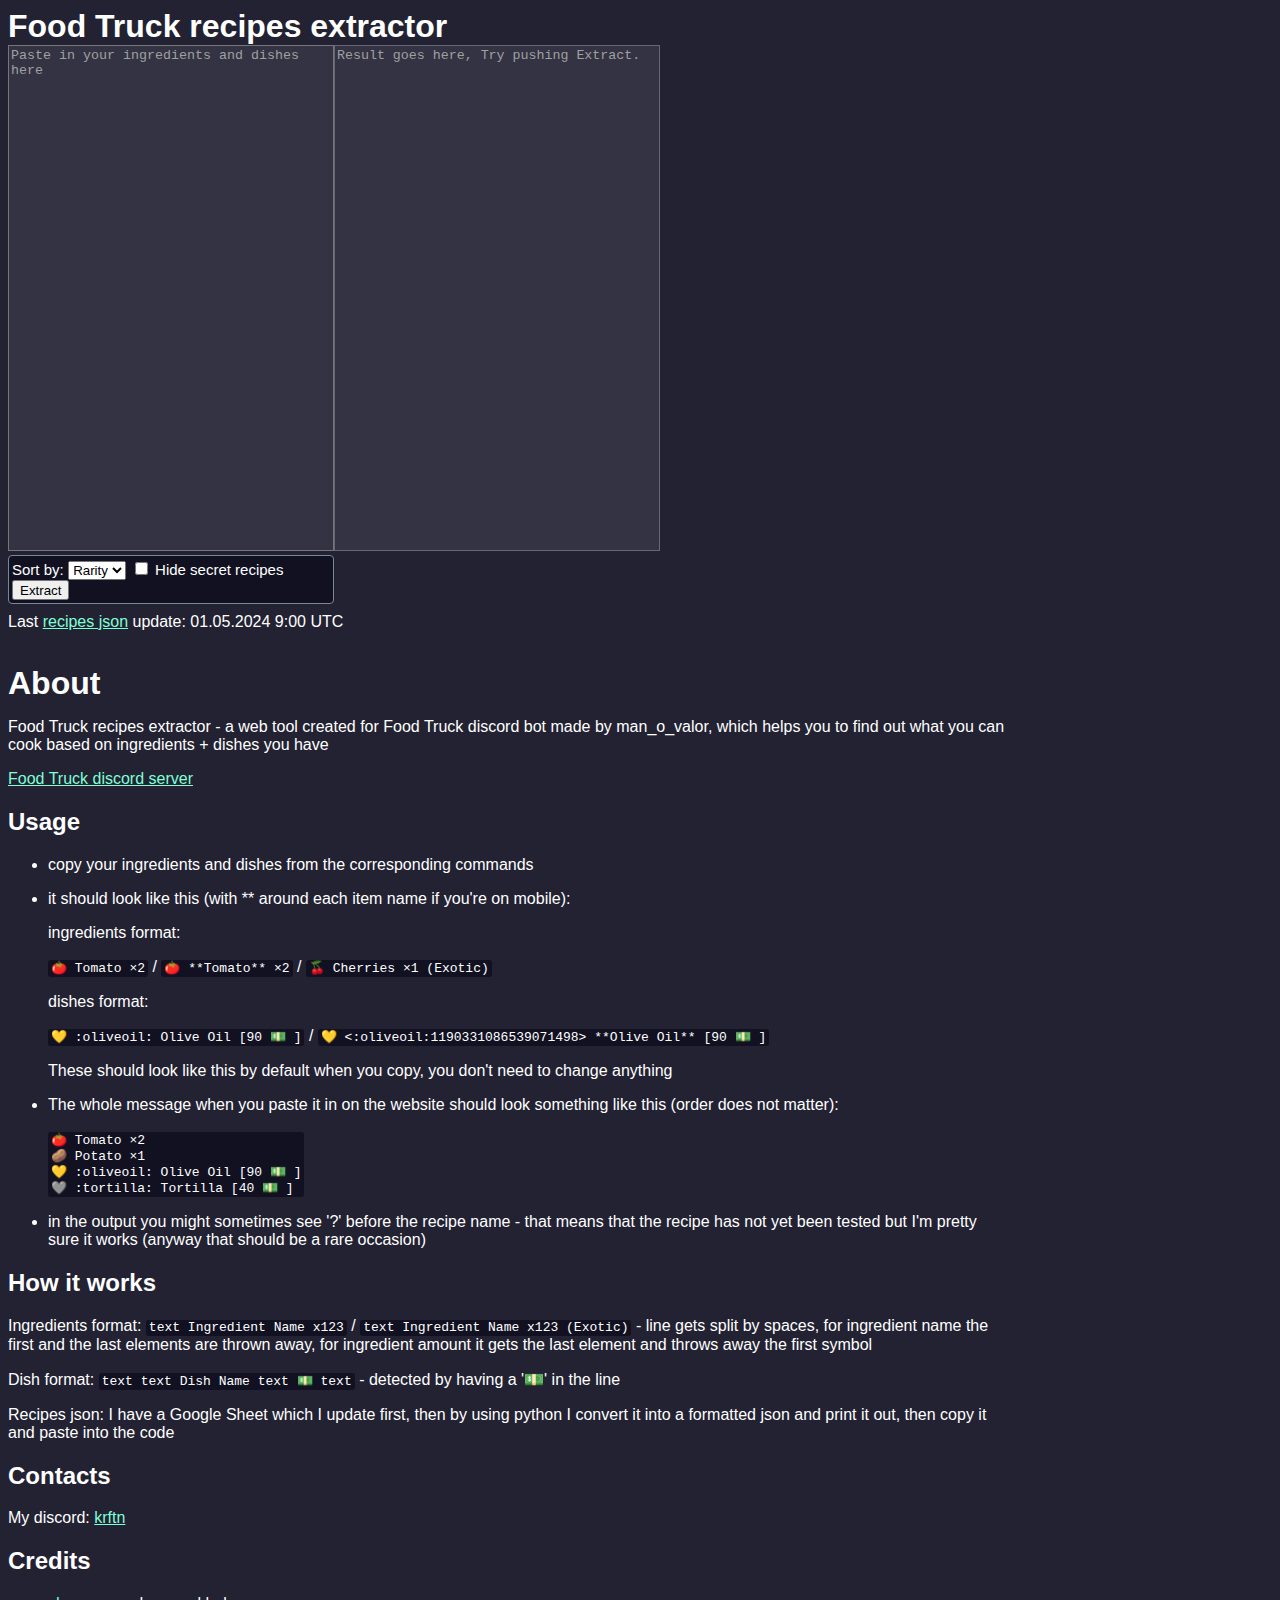
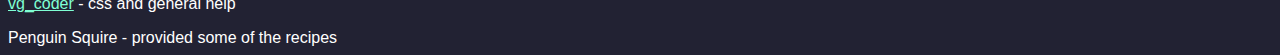
==== ft-Recipes-Extractor/index.html @ e6d979b2 "Update recipes list" ====
<!DOCTYPE html>
<html lang="en">
<head>
    <meta charset="UTF-8">
    <meta name="viewport" content="width=device-width, initial-scale=1.0">
    <title>Recipes Extractor for Food Truck bot</title>
    <link rel="icon" href="assets/favicon.svg">
    <link rel="stylesheet" href="css/style.css">
</head>
<body>
    <div id="main">
        <h1>Food Truck recipes extractor</h1>
        <form id="extract-recipes-form">
            <textarea required id="user-items-input" placeholder="Paste in your ingredients and dishes here"></textarea>
            <div id="output-manager">
                <div id="options">
                    <label for="recipes-sort-select">Sort by:</label>
                    <select id="recipes-sort-select">
                        <option value="rarity">Rarity</option>
                        <option value="name">Name</option>
                    </select>
                    <input id="hide-secret-recipes-checkbox" type="checkbox" value="checked">
                    <label for="hide-secret-recipes-checkbox">Hide secret recipes</label>
                </div>
                <button type="button" id="send-form-btn">Extract</button>
            </div>
        </form>
        <div class="fake-textarea" id="output-textarea" placeholder="Result goes here, Try pushing Extract."></div>
        <p id="last-update">Last <a href="https://kroften4.github.io/ft-Recipes-Extractor/assets/recipes.json">recipes json</a> update: 01.05.2024 9:00 UTC</p>
    </div>
    <p><div id="about"><br>
        <h1>About</h1>
        <p>Food Truck recipes extractor - a web tool created for Food Truck discord bot made by man_o_valor, which helps you to find out what you can cook based on ingredients + dishes you have</p>
        <p><a href="https://discord.gg/5FcDdcEU2R">Food Truck discord server</a></p>
        <h2>Usage</h2>
        <ul>
            <li>copy your ingredients and dishes from the corresponding commands</li>
            <li>
                <p>it should look like this (with ** around each item name if you're on mobile):</p>
                <p>ingredients format:</p>
                <p><code>🍅 Tomato ×2</code> / <code>🍅 **Tomato** ×2</code> / <code>🍒 Cherries ×1 (Exotic)</code></p>
                <p>dishes format:</p>
                <p><code>💛 :oliveoil: Olive Oil [90 💵 ]</code> / <code>💛 <:oliveoil:1190331086539071498> **Olive Oil** [90 💵 ]</code></p>
                <p>These should look like this by default when you copy, you don't need to change anything</p>
            </li>
            <li>
                The whole message when you paste it in on the website should look something like this (order does not matter):<br>
                <p>
                    <code>
                        <span>🍅 Tomato ×2</span><br>
                        <span>🥔 Potato ×1</span><br>
                        <span>💛 :oliveoil: Olive Oil [90 💵 ]</span><br>
                        <span>🩶 :tortilla: Tortilla [40 💵 ]</span><br>
                    </code>
                </p>
            </li>
            <li>in the output you might sometimes see '?' before the recipe name - that means that the recipe has not yet been tested but I'm pretty sure it works (anyway that should be a rare occasion)</li>
        </ul>
        <h2>How it works</h2>
        <p>Ingredients format: <code>text Ingredient Name x123</code> / <code>text Ingredient Name x123 (Exotic)</code> - line gets split by spaces, for ingredient name the first and the last elements are thrown away, for ingredient amount it gets the last element and throws away the first symbol</p>
        <p>Dish format: <code>text text Dish Name text 💵 text</code> - detected by having a '💵' in the line</p>
        <p>Recipes json: I have a Google Sheet which I update first, then by using python I convert it into a formatted json and print it out, then copy it and paste into the code</p>
        <h2>Contacts</h2>
        <p>My discord: <a href="https://discord.com/users/694215003347091564">krftn</a></p>
        <div id="credits">
            <h2>Credits</h2>
            <p><a href="https://vgcoder.w3spaces.com/" target="_blank">vg_coder</a> - css and general help</p>
            <p>Penguin Squire - provided some of the recipes</p>
        </div>
    </div></p>
    <!-- <span style="background-color:#444455; padding-inline: 3px; border-radius: 4px;">spoiler</span> -->
    <script src="js/main.js"></script>
</body>
</html>
---- ft-Recipes-Extractor/css/style.css ----
/* ~ ~ CSS by VG_CODER https://vgcoder.w3spaces.com/ ~ ~ */ 
/* Font and Background */
body {
	background-color: #222233;
	font-family: Arial;
	color: white;
}
textarea {
	background-color: #333344;
	color: white;
}
/* Better Layout */
h1 {
	margin: 0; 
}
/* #send-form-btn {
	position: absolute; 
	transform: translate(-325px, 484px);
} */
/* html body textarea, html body .fake-textarea {
	float: left;
} */
#user-items-input, #output-textarea {
	width: 320px; 
	height: 500px;
	resize: none
}

/* ~ ~ kroften ~ ~ */
a {
	color: aquamarine;
}
a:hover {
	color:aqua;
}
code {
	display:inline-table;
	background: #111122;
	border-radius: 3px;
	padding-inline: 3px;
	padding-bottom: 1px;
}
#about {
	clear: both;
	max-width: 1000px;
}
#last-update {
	clear: both;
	margin: 0;
	padding-top: 5px;
}
.fake-textarea {
	background-color: #333344;
	color: white;
	border: 1px solid #666677;
	padding: 2px;
	font-size: 13.3px;
	font-family: monospace;
	overflow-y: scroll;
	white-space: pre-wrap;
}
.fake-textarea:empty:not(:focus):before {
	color: rgb(160, 160, 160);
	content: attr(placeholder);
}
textarea::placeholder {
	color: rgb(160, 160, 160);
}
/* textarea scrollbar */
textarea::-webkit-scrollbar, .fake-textarea::-webkit-scrollbar {
	width: 9px;
}
textarea::-webkit-scrollbar-track, .fake-textarea::-webkit-scrollbar-track{
	background: #00000000;
}
textarea::-webkit-scrollbar-thumb, .fake-textarea::-webkit-scrollbar-thumb{
	background: #888;
}
textarea::-webkit-scrollbar-thumb:hover, .fake-textarea::-webkit-scrollbar-thumb:hover{
	background: #666; 
}
/* --- */
#extract-recipes-form {
	float: left;
	/* margin-bottom: 2px; */
}
#send-form-btn {
	padding-bottom: 0px;
}
#output-manager {
	border-radius: 4px;
	background-color: #111122;
	border: 1px solid lightslategray;
	padding: 3px;
	margin-bottom: 4px;
}
#output-manager label {
	font-size: 15px;
}
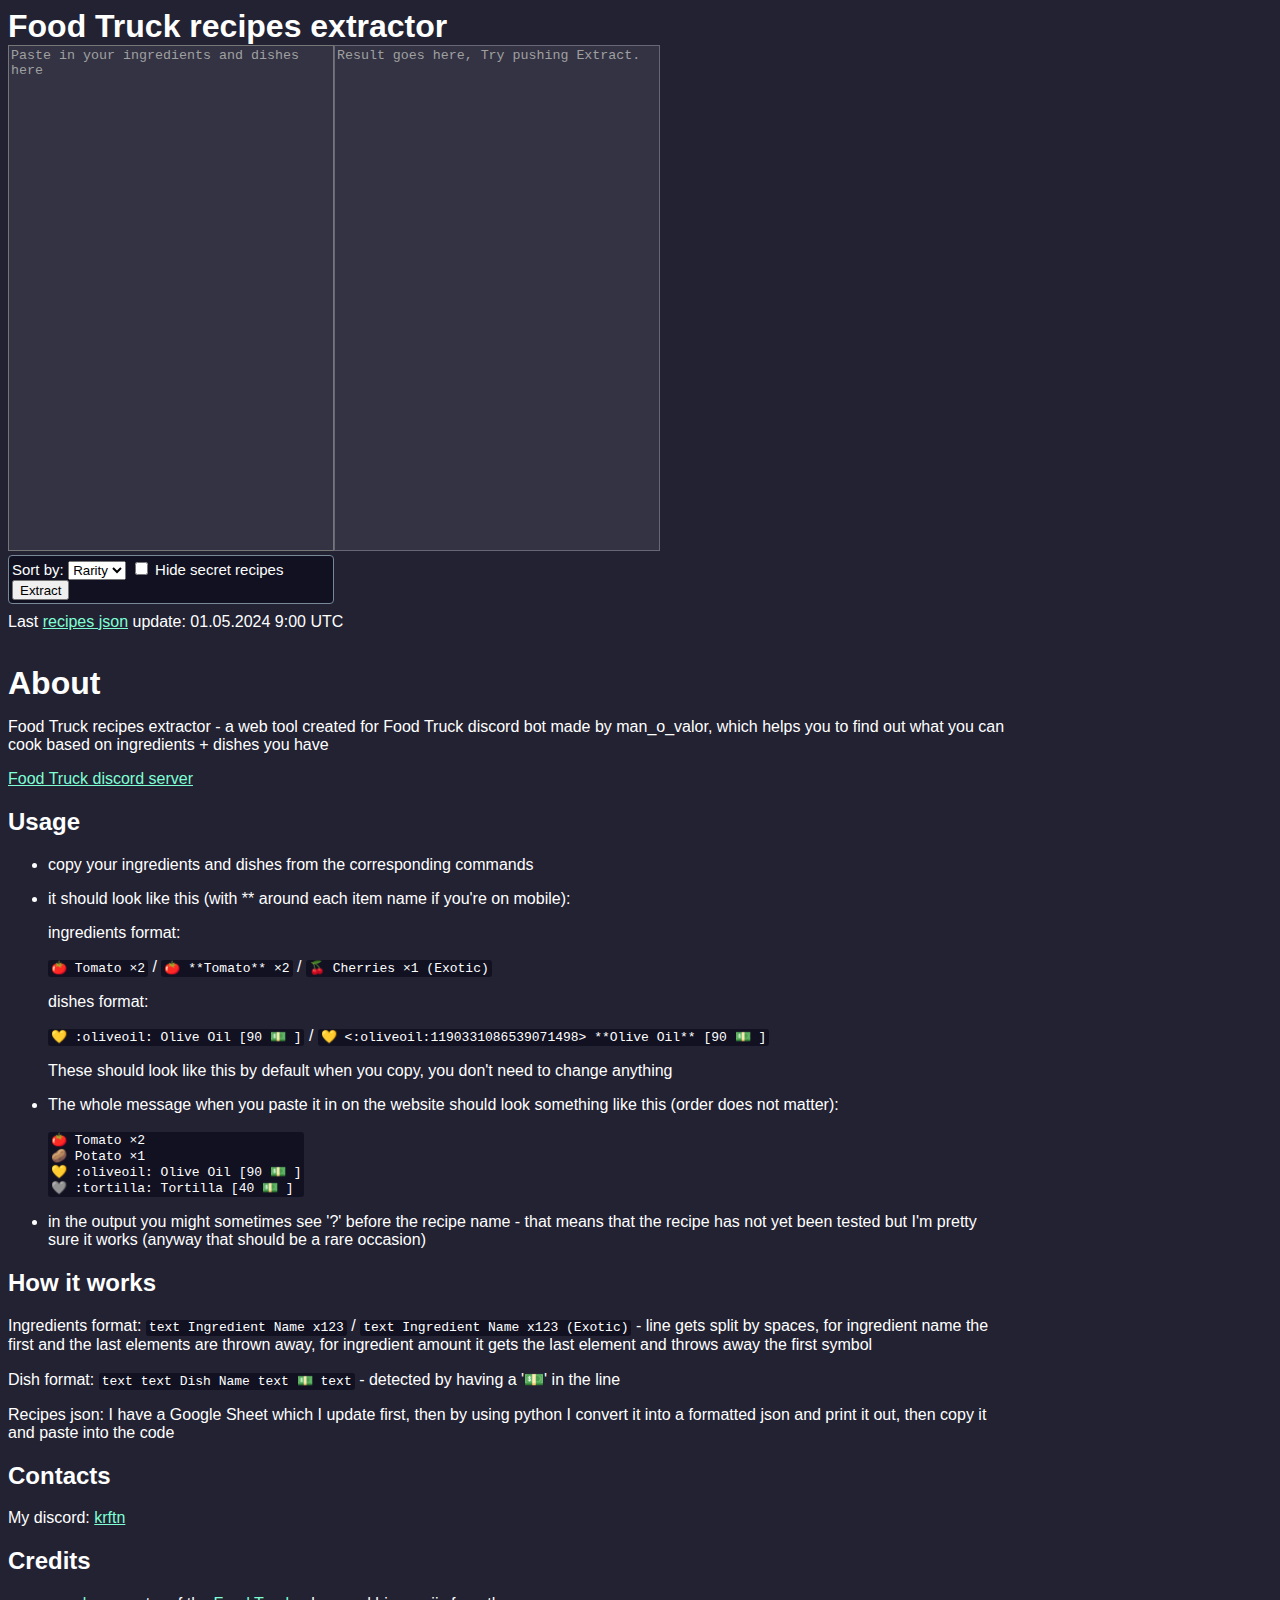
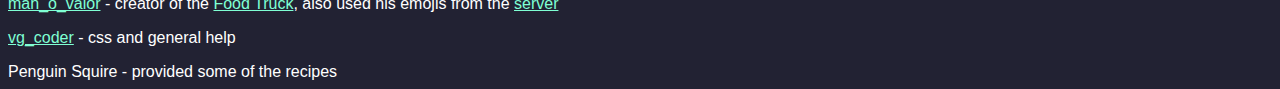
==== commit d8d75e45: "Add man_o_valor to the credits" ====
--- a/ft-Recipes-Extractor/index.html
+++ b/ft-Recipes-Extractor/index.html
@@ -64,6 +64,7 @@
         <p>My discord: <a href="https://discord.com/users/694215003347091564">krftn</a></p>
         <div id="credits">
             <h2>Credits</h2>
+            <p><a href="https://discord.com/users/1013096732147597412">man_o_valor</a> - creator of the <a href="https://discord.com/application-directory/1189308444109451295">Food Truck</a>, also used his emojis from the <a href="https://discord.gg/HXBXM6bzuh">server</a></p>
             <p><a href="https://vgcoder.w3spaces.com/" target="_blank">vg_coder</a> - css and general help</p>
             <p>Penguin Squire - provided some of the recipes</p>
         </div>
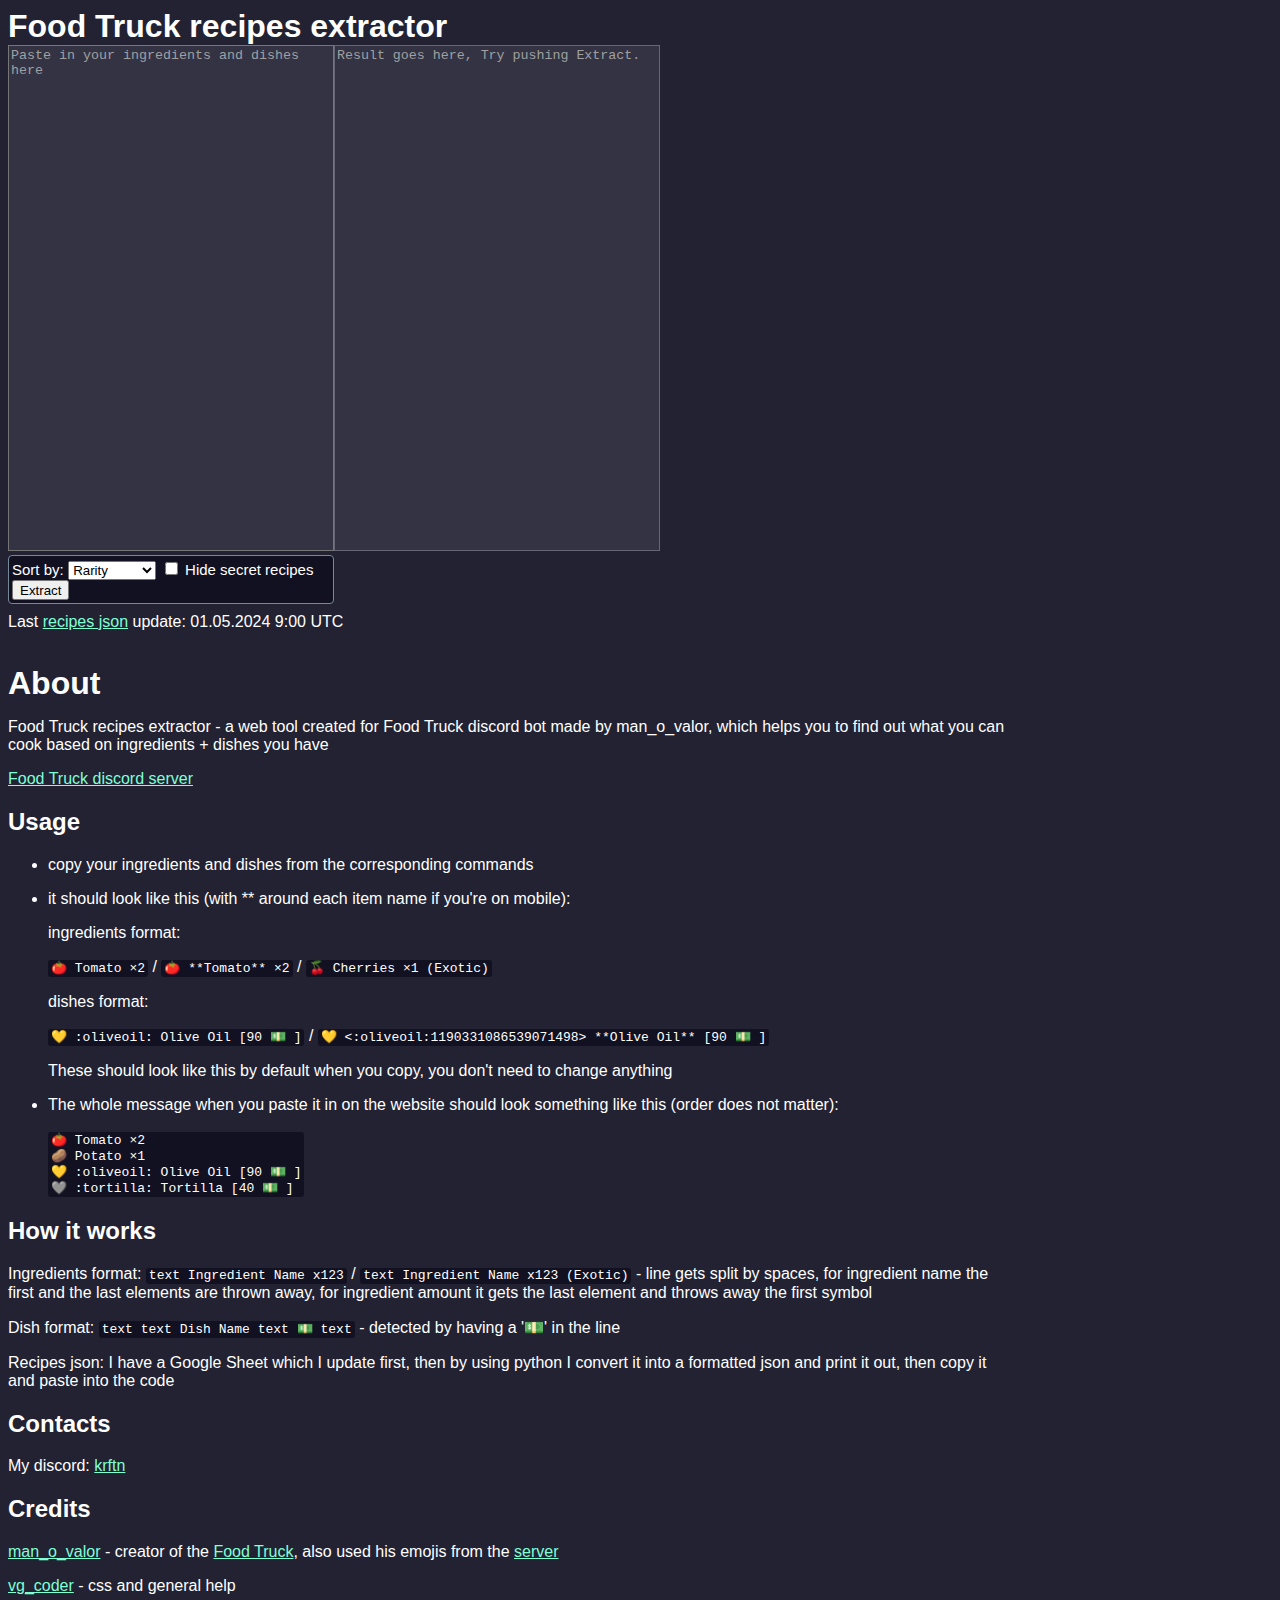
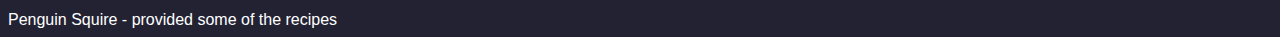
==== commit 7fdb9414: "Add "sort by base value" option" ====
--- a/ft-Recipes-Extractor/index.html
+++ b/ft-Recipes-Extractor/index.html
@@ -18,6 +18,8 @@
                     <select id="recipes-sort-select">
                         <option value="rarity">Rarity</option>
                         <option value="name">Name</option>
+                        <option value="baseval">Base value</option>
+                        <!-- <option value="price">Price (level 1)</option> -->
                     </select>
                     <input id="hide-secret-recipes-checkbox" type="checkbox" value="checked">
                     <label for="hide-secret-recipes-checkbox">Hide secret recipes</label>
@@ -54,7 +56,7 @@
                     </code>
                 </p>
             </li>
-            <li>in the output you might sometimes see '?' before the recipe name - that means that the recipe has not yet been tested but I'm pretty sure it works (anyway that should be a rare occasion)</li>
+            <!-- <li>in the output you might sometimes see '?' before the recipe name - that means that the recipe has not yet been tested but I'm pretty sure it works (anyway that should be a rare occasion)</li> -->
         </ul>
         <h2>How it works</h2>
         <p>Ingredients format: <code>text Ingredient Name x123</code> / <code>text Ingredient Name x123 (Exotic)</code> - line gets split by spaces, for ingredient name the first and the last elements are thrown away, for ingredient amount it gets the last element and throws away the first symbol</p>
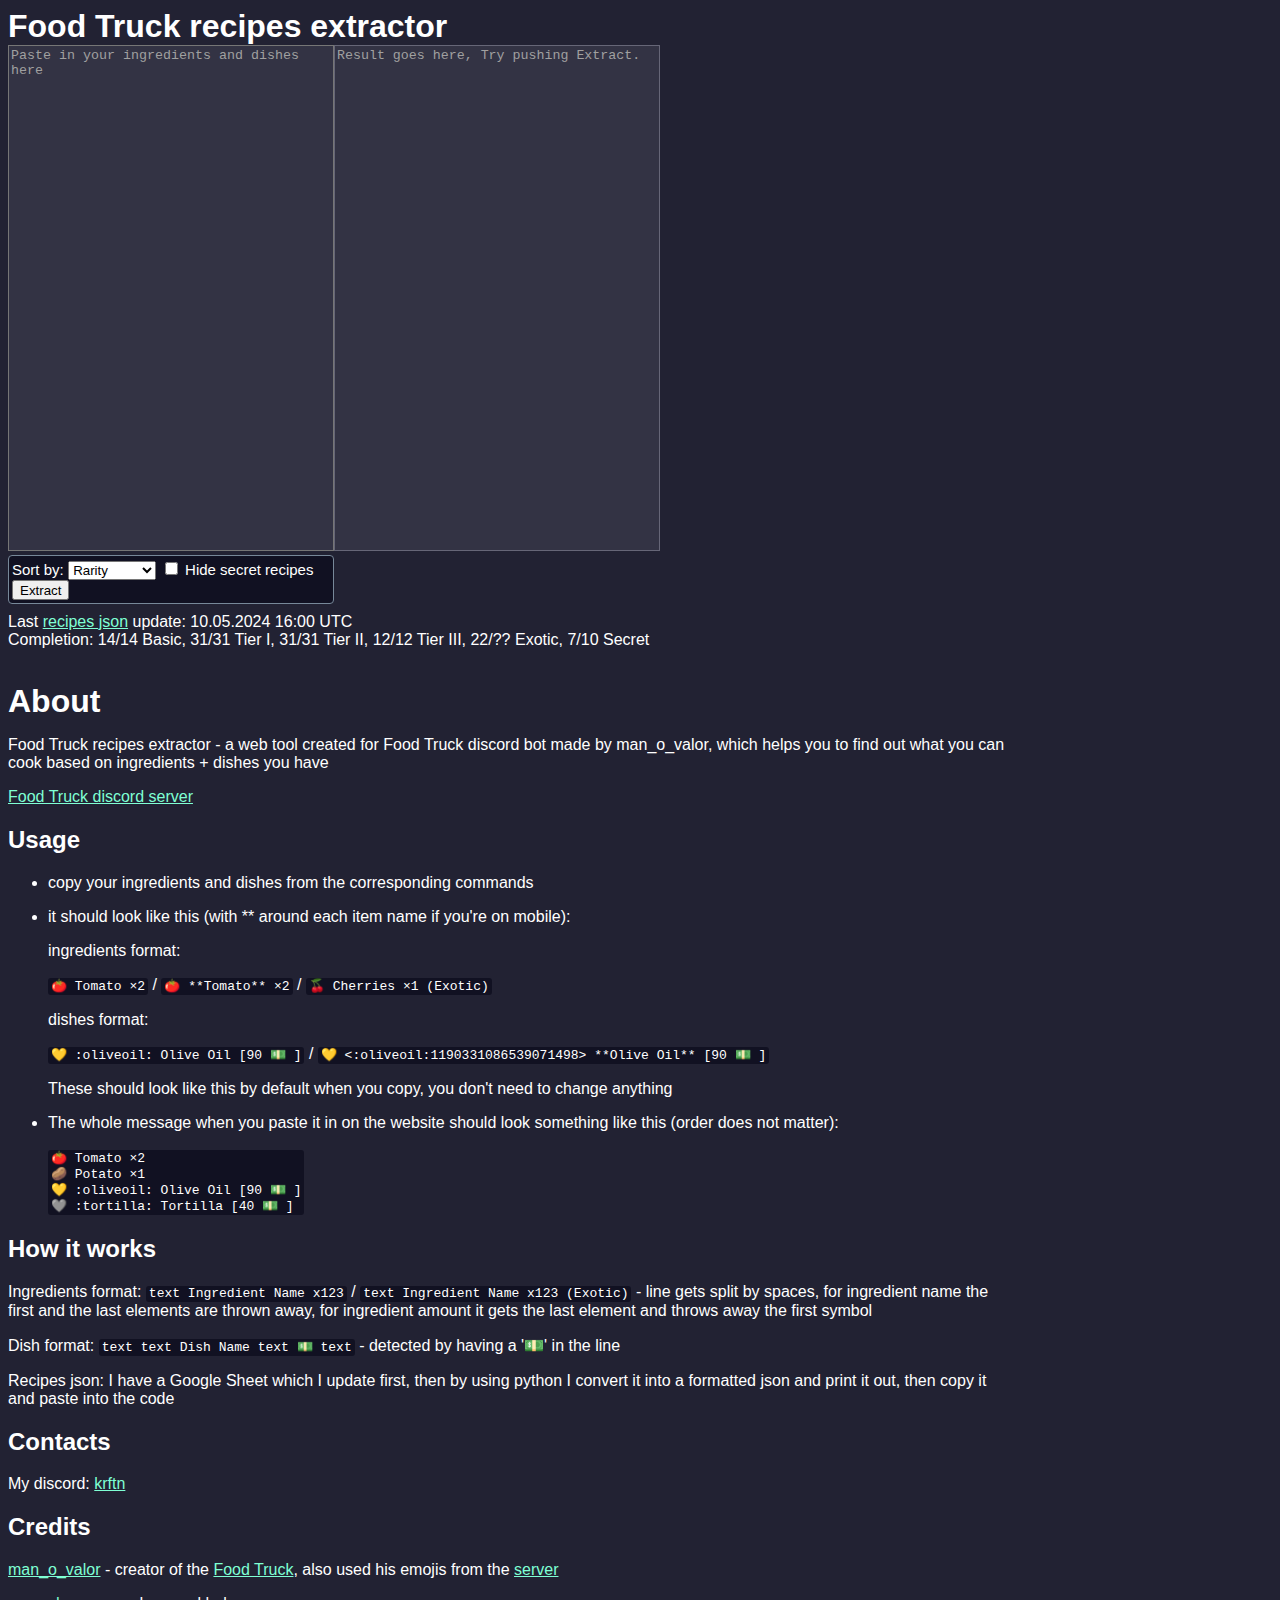
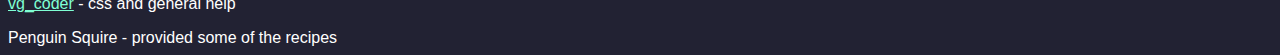
==== commit f0f4e962: "Update recipes list + add completion" ====
--- a/ft-Recipes-Extractor/index.html
+++ b/ft-Recipes-Extractor/index.html
@@ -28,7 +28,11 @@
             </div>
         </form>
         <div class="fake-textarea" id="output-textarea" placeholder="Result goes here, Try pushing Extract."></div>
-        <p id="last-update">Last <a href="https://kroften4.github.io/ft-Recipes-Extractor/assets/recipes.json">recipes json</a> update: 01.05.2024 9:00 UTC</p>
+        <p id="last-update">
+            Last <a href="https://kroften4.github.io/ft-Recipes-Extractor/assets/recipes.json">recipes json</a> update: 10.05.2024 16:00 UTC
+            <br>
+            Completion: 14/14 Basic, 31/31 Tier I, 31/31 Tier II, 12/12 Tier III, 22/?? Exotic, 7/10 Secret
+        </p>
     </div>
     <p><div id="about"><br>
         <h1>About</h1>
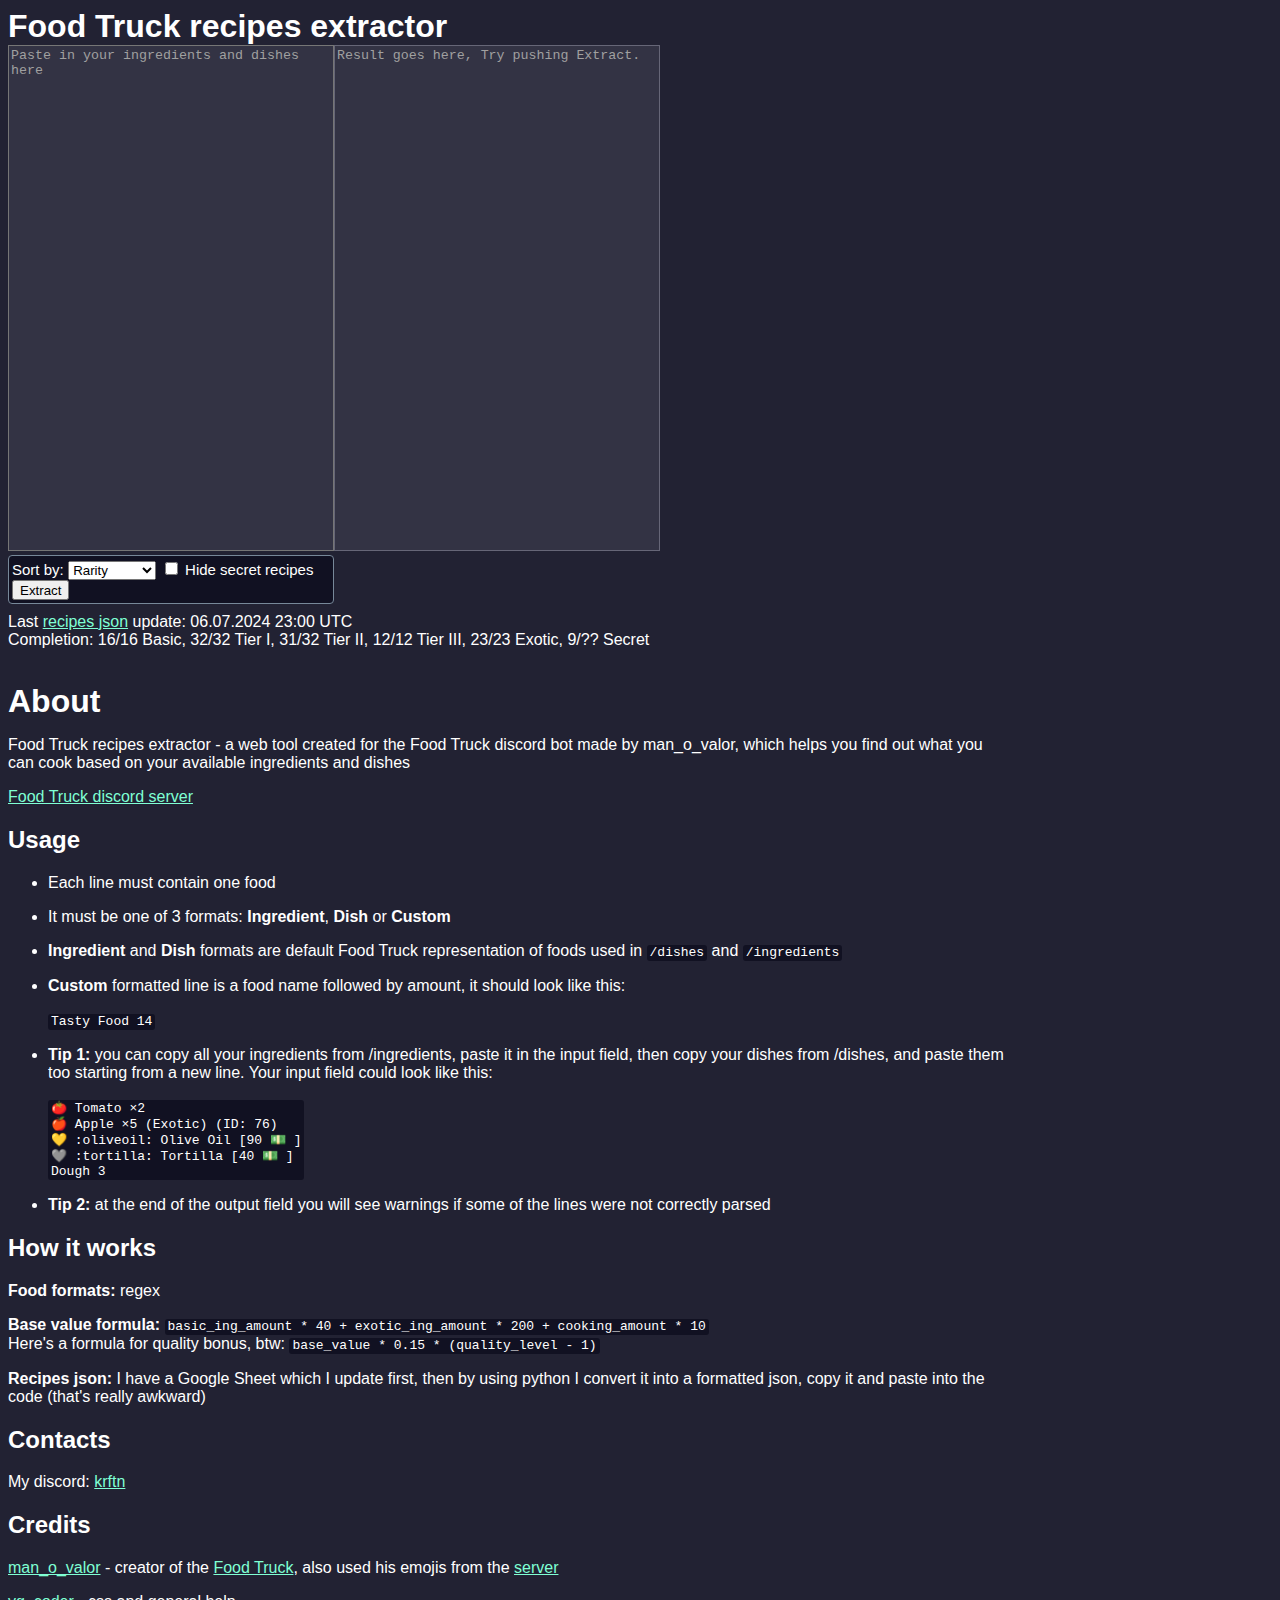
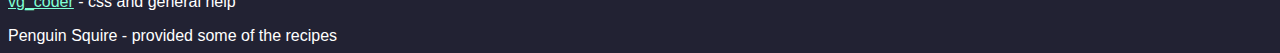
==== commit 9fcdef62: "Rework user input, add small fixes" ====
--- a/ft-Recipes-Extractor/index.html
+++ b/ft-Recipes-Extractor/index.html
@@ -19,7 +19,6 @@
                         <option value="rarity">Rarity</option>
                         <option value="name">Name</option>
                         <option value="baseval">Base value</option>
-                        <!-- <option value="price">Price (level 1)</option> -->
                     </select>
                     <input id="hide-secret-recipes-checkbox" type="checkbox" value="checked">
                     <label for="hide-secret-recipes-checkbox">Hide secret recipes</label>
@@ -29,43 +28,46 @@
         </form>
         <div class="fake-textarea" id="output-textarea" placeholder="Result goes here, Try pushing Extract."></div>
         <p id="last-update">
-            Last <a href="https://kroften4.github.io/ft-Recipes-Extractor/assets/recipes.json">recipes json</a> update: 10.05.2024 16:00 UTC
+            Last <a href="https://kroften4.github.io/ft-Recipes-Extractor/assets/recipes.json">recipes json</a> update: 06.07.2024 23:00 UTC
             <br>
-            Completion: 14/14 Basic, 31/31 Tier I, 31/31 Tier II, 12/12 Tier III, 22/?? Exotic, 7/10 Secret
+            Completion: 16/16 Basic, 32/32 Tier I, 31/32 Tier II, 12/12 Tier III, 23/23 Exotic, 9/?? Secret
         </p>
     </div>
     <p><div id="about"><br>
         <h1>About</h1>
-        <p>Food Truck recipes extractor - a web tool created for Food Truck discord bot made by man_o_valor, which helps you to find out what you can cook based on ingredients + dishes you have</p>
+        <p>Food Truck recipes extractor - a web tool created for the Food Truck discord bot made by man_o_valor, which helps you find out what you can cook based on your available ingredients and dishes</p>
         <p><a href="https://discord.gg/5FcDdcEU2R">Food Truck discord server</a></p>
         <h2>Usage</h2>
         <ul>
-            <li>copy your ingredients and dishes from the corresponding commands</li>
+            <li><p>Each line must contain one food</p></li>
+            <li><p>It must be one of 3 formats: <b>Ingredient</b>, <b>Dish</b> or <b>Custom</b></p></li>
+            <li><p><b>Ingredient</b> and <b>Dish</b> formats are default Food Truck representation of foods used in <code>/dishes</code> and  <code>/ingredients</code></p></li>
             <li>
-                <p>it should look like this (with ** around each item name if you're on mobile):</p>
-                <p>ingredients format:</p>
-                <p><code>🍅 Tomato ×2</code> / <code>🍅 **Tomato** ×2</code> / <code>🍒 Cherries ×1 (Exotic)</code></p>
-                <p>dishes format:</p>
-                <p><code>💛 :oliveoil: Olive Oil [90 💵 ]</code> / <code>💛 <:oliveoil:1190331086539071498> **Olive Oil** [90 💵 ]</code></p>
-                <p>These should look like this by default when you copy, you don't need to change anything</p>
+                <p><b>Custom</b> formatted line is a food name followed by amount, it should look like this:</p>
+                <p><code>Tasty Food 14</code></p>
             </li>
             <li>
-                The whole message when you paste it in on the website should look something like this (order does not matter):<br>
+                <b>Tip 1:</b> you can copy all your ingredients from /ingredients, paste it in the input field, then copy your dishes from /dishes, and paste them too starting from a new line. Your input field could look like this:<br>
                 <p>
                     <code>
                         <span>🍅 Tomato ×2</span><br>
-                        <span>🥔 Potato ×1</span><br>
+                        <span>🍎 Apple ×5 (Exotic) (ID: 76)</span><br>
                         <span>💛 :oliveoil: Olive Oil [90 💵 ]</span><br>
                         <span>🩶 :tortilla: Tortilla [40 💵 ]</span><br>
+                        <span>Dough 3</span><br>
                     </code>
                 </p>
             </li>
-            <!-- <li>in the output you might sometimes see '?' before the recipe name - that means that the recipe has not yet been tested but I'm pretty sure it works (anyway that should be a rare occasion)</li> -->
+            <li><b>Tip 2:</b> at the end of the output field you will see warnings if some of the lines were not correctly parsed</li>
         </ul>
         <h2>How it works</h2>
-        <p>Ingredients format: <code>text Ingredient Name x123</code> / <code>text Ingredient Name x123 (Exotic)</code> - line gets split by spaces, for ingredient name the first and the last elements are thrown away, for ingredient amount it gets the last element and throws away the first symbol</p>
-        <p>Dish format: <code>text text Dish Name text 💵 text</code> - detected by having a '💵' in the line</p>
-        <p>Recipes json: I have a Google Sheet which I update first, then by using python I convert it into a formatted json and print it out, then copy it and paste into the code</p>
+        <p><b>Food formats:</b> regex</p>
+        <p>
+            <b>Base value formula:</b> <code>basic_ing_amount * 40 + exotic_ing_amount * 200 + cooking_amount * 10</code>
+            <br>
+            Here's a formula for quality bonus, btw: <code>base_value * 0.15 * (quality_level - 1)</code>
+        </p>
+        <p><b>Recipes json:</b> I have a Google Sheet which I update first, then by using python I convert it into a formatted json, copy it and paste into the code (that's really awkward)</p>
         <h2>Contacts</h2>
         <p>My discord: <a href="https://discord.com/users/694215003347091564">krftn</a></p>
         <div id="credits">
@@ -76,6 +78,6 @@
         </div>
     </div></p>
     <!-- <span style="background-color:#444455; padding-inline: 3px; border-radius: 4px;">spoiler</span> -->
-    <script src="js/main.js"></script>
+    <script type="module" src="js/main.js"></script>
 </body>
 </html>
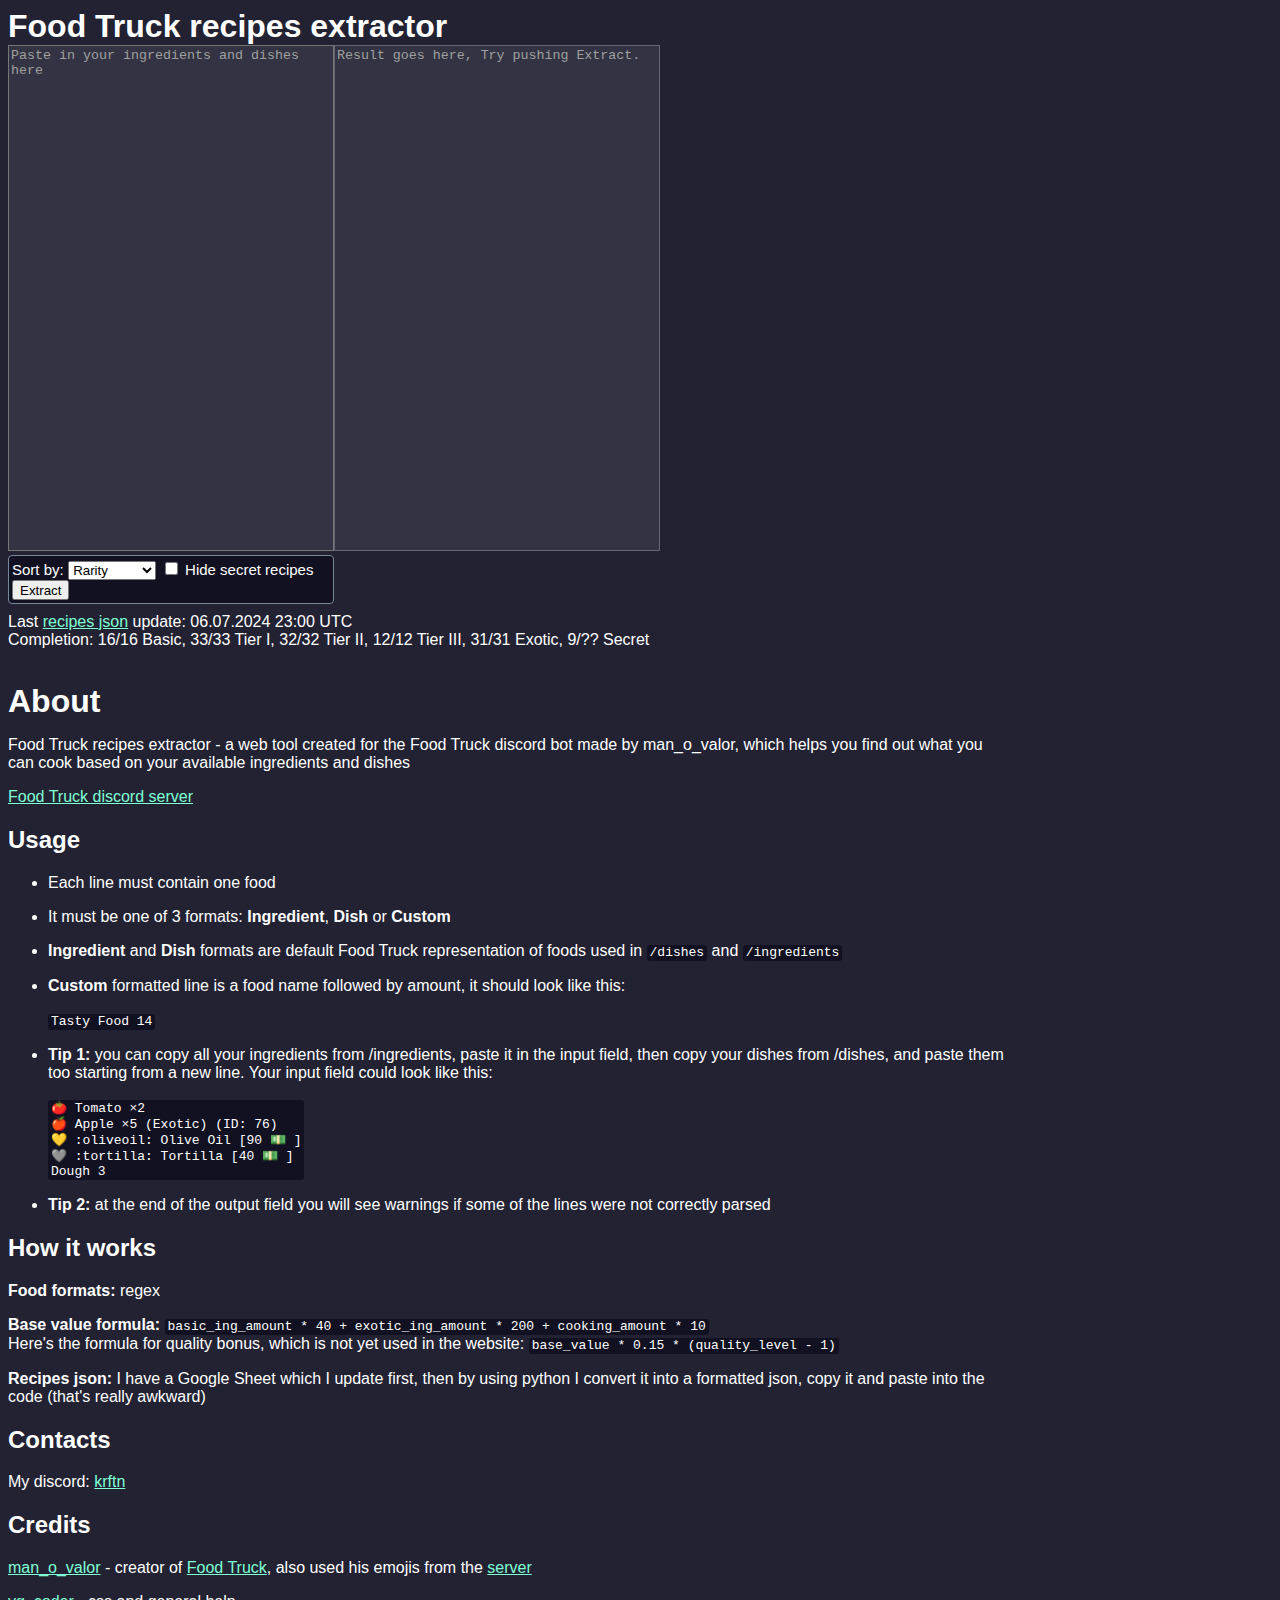
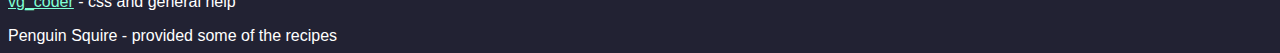
==== commit f501990e: "Small fixes" ====
--- a/ft-Recipes-Extractor/index.html
+++ b/ft-Recipes-Extractor/index.html
@@ -1,5 +1,6 @@
 <!DOCTYPE html>
 <html lang="en">
+
 <head>
     <meta charset="UTF-8">
     <meta name="viewport" content="width=device-width, initial-scale=1.0">
@@ -7,77 +8,103 @@
     <link rel="icon" href="assets/favicon.svg">
     <link rel="stylesheet" href="css/style.css">
 </head>
+
 <body>
-    <div id="main">
-        <h1>Food Truck recipes extractor</h1>
-        <form id="extract-recipes-form">
-            <textarea required id="user-items-input" placeholder="Paste in your ingredients and dishes here"></textarea>
-            <div id="output-manager">
-                <div id="options">
-                    <label for="recipes-sort-select">Sort by:</label>
-                    <select id="recipes-sort-select">
-                        <option value="rarity">Rarity</option>
-                        <option value="name">Name</option>
-                        <option value="baseval">Base value</option>
-                    </select>
-                    <input id="hide-secret-recipes-checkbox" type="checkbox" value="checked">
-                    <label for="hide-secret-recipes-checkbox">Hide secret recipes</label>
+    <div id="everything">
+        <div id="main">
+            <h1>Food Truck recipes extractor</h1>
+            <!-- <div id="textareas"> -->
+            <form id="extract-recipes-form">
+                <textarea required id="user-items-input"
+                    placeholder="Paste in your ingredients and dishes here"></textarea>
+                <div id="output-manager">
+                    <div id="options">
+                        <label for="recipes-sort-select">Sort by:</label>
+                        <select id="recipes-sort-select">
+                            <option value="rarity">Rarity</option>
+                            <option value="name">Name</option>
+                            <option value="baseval">Base value</option>
+                        </select>
+                        <input id="hide-secret-recipes-checkbox" type="checkbox" value="checked">
+                        <label for="hide-secret-recipes-checkbox">Hide secret recipes</label>
+                    </div>
+                    <button type="button" id="send-form-btn">Extract</button>
                 </div>
-                <button type="button" id="send-form-btn">Extract</button>
+            </form>
+            <div class="fake-textarea" id="output-textarea" placeholder="Result goes here, Try pushing Extract."></div>
+            <!-- </div> -->
+            <p id="last-update">
+                Last <a href="https://kroften4.github.io/ft-Recipes-Extractor/assets/recipes.json">recipes json</a>
+                update: 06.07.2024 23:00 UTC
+                <br>
+                Completion: 16/16 Basic, 33/33 Tier I, 32/32 Tier II, 12/12 Tier III, 31/31 Exotic, 9/?? Secret
+            </p>
+        </div>
+        <p>
+        <div id="about"><br>
+            <h1>About</h1>
+            <p>Food Truck recipes extractor - a web tool created for the Food Truck discord bot made by man_o_valor,
+                which helps you find out what you can cook based on your available ingredients and dishes</p>
+            <p><a href="https://discord.gg/5FcDdcEU2R">Food Truck discord server</a></p>
+            <h2>Usage</h2>
+            <ul>
+                <li>
+                    <p>Each line must contain one food</p>
+                </li>
+                <li>
+                    <p>It must be one of 3 formats: <b>Ingredient</b>, <b>Dish</b> or <b>Custom</b></p>
+                </li>
+                <li>
+                    <p><b>Ingredient</b> and <b>Dish</b> formats are default Food Truck representation of foods used in
+                        <code>/dishes</code> and <code>/ingredients</code></p>
+                </li>
+                <li>
+                    <p><b>Custom</b> formatted line is a food name followed by amount, it should look like this:</p>
+                    <p><code>Tasty Food 14</code></p>
+                </li>
+                <li>
+                    <b>Tip 1:</b> you can copy all your ingredients from /ingredients, paste it in the input field, then
+                    copy your dishes from /dishes, and paste them too starting from a new line. Your input field could
+                    look like this:<br>
+                    <p>
+                        <code>
+                            <span>🍅 Tomato ×2</span><br>
+                            <span>🍎 Apple ×5 (Exotic) (ID: 76)</span><br>
+                            <span>💛 :oliveoil: Olive Oil [90 💵 ]</span><br>
+                            <span>🩶 :tortilla: Tortilla [40 💵 ]</span><br>
+                            <span>Dough 3</span><br>
+                        </code>
+                    </p>
+                </li>
+                <li><b>Tip 2:</b> at the end of the output field you will see warnings if some of the lines were not
+                    correctly parsed</li>
+            </ul>
+            <h2>How it works</h2>
+            <p><b>Food formats:</b> regex</p>
+            <p>
+                <b>Base value formula:</b>
+                <code>basic_ing_amount * 40 + exotic_ing_amount * 200 + cooking_amount * 10</code>
+                <br>
+                Here's the formula for quality bonus, which is not yet used in the website:
+                <code>base_value * 0.15 * (quality_level - 1)</code>
+            </p>
+            <p><b>Recipes json:</b> I have a Google Sheet which I update first, then by using python I convert it into a
+                formatted json, copy it and paste into the code (that's really awkward)</p>
+            <h2>Contacts</h2>
+            <p>My discord: <a href="https://discord.com/users/694215003347091564">krftn</a></p>
+            <div id="credits">
+                <h2>Credits</h2>
+                <p><a href="https://discord.com/users/1013096732147597412">man_o_valor</a> - creator of <a
+                        href="https://discord.com/application-directory/1189308444109451295">Food Truck</a>, also used
+                    his emojis from the <a href="https://discord.gg/HXBXM6bzuh">server</a></p>
+                <p><a href="https://vgcoder.w3spaces.com/" target="_blank">vg_coder</a> - css and general help</p>
+                <p>Penguin Squire - provided some of the recipes</p>
             </div>
-        </form>
-        <div class="fake-textarea" id="output-textarea" placeholder="Result goes here, Try pushing Extract."></div>
-        <p id="last-update">
-            Last <a href="https://kroften4.github.io/ft-Recipes-Extractor/assets/recipes.json">recipes json</a> update: 06.07.2024 23:00 UTC
-            <br>
-            Completion: 16/16 Basic, 32/32 Tier I, 31/32 Tier II, 12/12 Tier III, 23/23 Exotic, 9/?? Secret
+        </div>
         </p>
     </div>
-    <p><div id="about"><br>
-        <h1>About</h1>
-        <p>Food Truck recipes extractor - a web tool created for the Food Truck discord bot made by man_o_valor, which helps you find out what you can cook based on your available ingredients and dishes</p>
-        <p><a href="https://discord.gg/5FcDdcEU2R">Food Truck discord server</a></p>
-        <h2>Usage</h2>
-        <ul>
-            <li><p>Each line must contain one food</p></li>
-            <li><p>It must be one of 3 formats: <b>Ingredient</b>, <b>Dish</b> or <b>Custom</b></p></li>
-            <li><p><b>Ingredient</b> and <b>Dish</b> formats are default Food Truck representation of foods used in <code>/dishes</code> and  <code>/ingredients</code></p></li>
-            <li>
-                <p><b>Custom</b> formatted line is a food name followed by amount, it should look like this:</p>
-                <p><code>Tasty Food 14</code></p>
-            </li>
-            <li>
-                <b>Tip 1:</b> you can copy all your ingredients from /ingredients, paste it in the input field, then copy your dishes from /dishes, and paste them too starting from a new line. Your input field could look like this:<br>
-                <p>
-                    <code>
-                        <span>🍅 Tomato ×2</span><br>
-                        <span>🍎 Apple ×5 (Exotic) (ID: 76)</span><br>
-                        <span>💛 :oliveoil: Olive Oil [90 💵 ]</span><br>
-                        <span>🩶 :tortilla: Tortilla [40 💵 ]</span><br>
-                        <span>Dough 3</span><br>
-                    </code>
-                </p>
-            </li>
-            <li><b>Tip 2:</b> at the end of the output field you will see warnings if some of the lines were not correctly parsed</li>
-        </ul>
-        <h2>How it works</h2>
-        <p><b>Food formats:</b> regex</p>
-        <p>
-            <b>Base value formula:</b> <code>basic_ing_amount * 40 + exotic_ing_amount * 200 + cooking_amount * 10</code>
-            <br>
-            Here's a formula for quality bonus, btw: <code>base_value * 0.15 * (quality_level - 1)</code>
-        </p>
-        <p><b>Recipes json:</b> I have a Google Sheet which I update first, then by using python I convert it into a formatted json, copy it and paste into the code (that's really awkward)</p>
-        <h2>Contacts</h2>
-        <p>My discord: <a href="https://discord.com/users/694215003347091564">krftn</a></p>
-        <div id="credits">
-            <h2>Credits</h2>
-            <p><a href="https://discord.com/users/1013096732147597412">man_o_valor</a> - creator of the <a href="https://discord.com/application-directory/1189308444109451295">Food Truck</a>, also used his emojis from the <a href="https://discord.gg/HXBXM6bzuh">server</a></p>
-            <p><a href="https://vgcoder.w3spaces.com/" target="_blank">vg_coder</a> - css and general help</p>
-            <p>Penguin Squire - provided some of the recipes</p>
-        </div>
-    </div></p>
     <!-- <span style="background-color:#444455; padding-inline: 3px; border-radius: 4px;">spoiler</span> -->
     <script type="module" src="js/main.js"></script>
 </body>
+
 </html>
